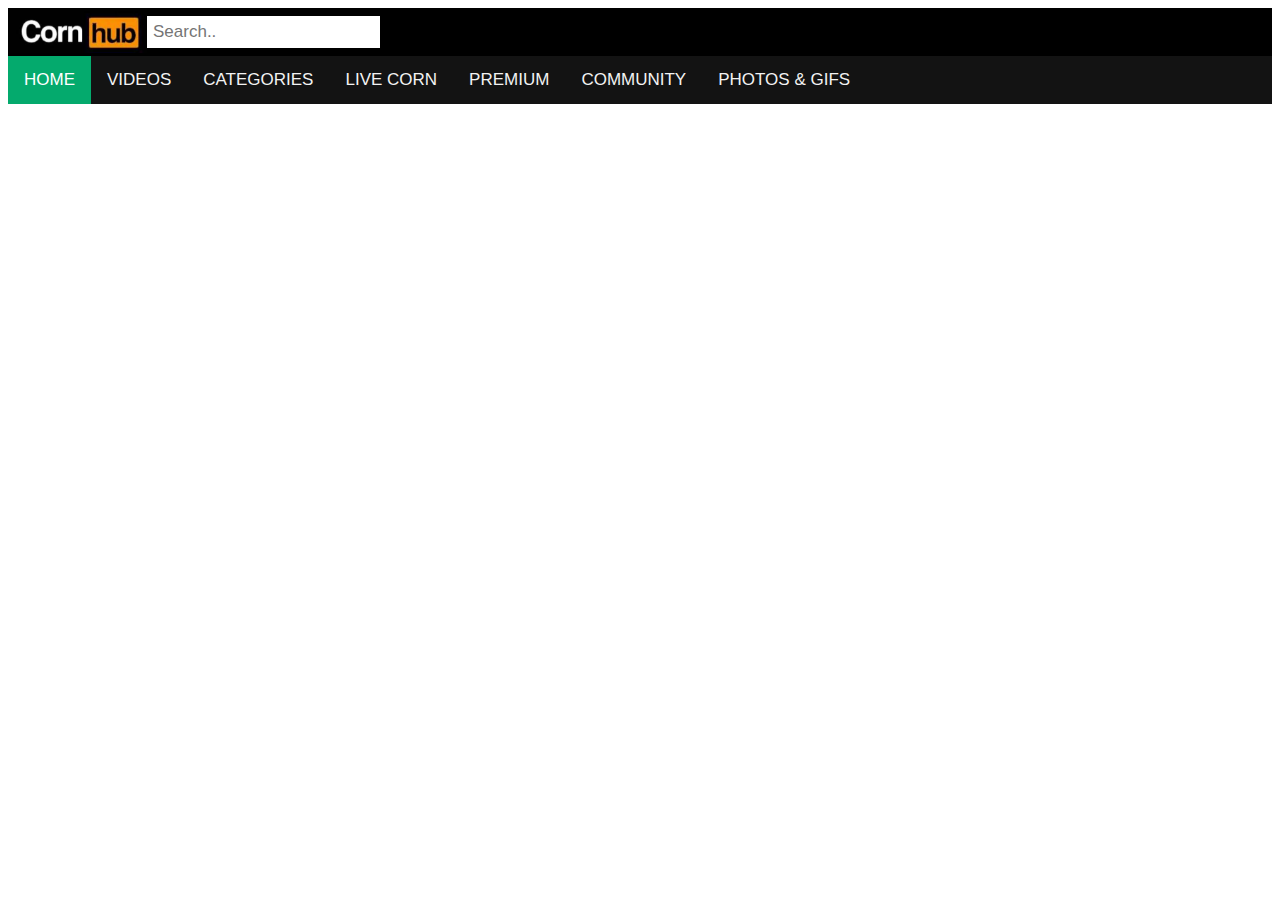
==== index.html @ 63e38528 "Update index.html" ====
<html>
  <head>
    <title>CornHub - Free Corn Movies - Corn XXX</title>
    <link rel="stylesheet" href="./css/navbar.css">
  </head>
  <body>
    <div class="topnav">
      <img src="./img/logo.jpg">
      <input type="text" placeholder="Search..">
      <a href="#about">Upload</a>
      <a href="#contact">Upgrade</a>
    </div>
    <div class="bottomnav">
      <a class="active" href="./">HOME</a>
      <a href="./">VIDEOS</a>
      <a href="./">CATEGORIES</a>
      <a href="./">LIVE CORN</a>
      <a href="./">PREMIUM</a>
      <a href="./">COMMUNITY</a>
      <a href="./">PHOTOS & GIFS</a>
    </div>
  </body>
</html>
---- css/navbar.css ----
/* Add a black background color to the top navigation bar */
.topnav {
  overflow: hidden;
  background-color: #000000;
}

/* Style the links inside the navigation bar */
.topnav a {
  float: left;
  display: block;
  color: black;
  text-align: center;
  padding: 14px 16px;
  text-decoration: none;
  font-size: 17px;
  font-family: Arial;
}

.topnav img {
  float: left;
  height:auto;
  max-width:11%;
}

/* Change the color of links on hover */
.topnav a:hover {
  background-color: #ddd;
  color: black;
}

/* Style the "active" element to highlight the current page */
.topnav a.active {
  background-color: #2196F3;
  color: white;
}

/* Style the search box inside the navigation bar */
.topnav input[type=text] {
  float: left;
  padding: 6px;
  border: none;
  margin-top: 8px;
  margin-right: 16px;
  font-size: 17px;
}

/* When the screen is less than 600px wide, stack the links and the search field vertically instead of horizontally */
@media screen and (max-width: 600px) {
  .topnav a, .topnav input[type=text] {
    float: none;
    display: block;
    text-align: left;
    width: 100%;
    margin: 0;
    padding: 14px;
  }
  .topnav input[type=text] {
    border: 1px solid #ccc;
  }
}

.topnav p h1 h2 h3 h4 h5 h6 {
  font-family: Arial 
}
 /* Add a black background color to the top navigation */
.bottomnav {
  background-color: #131313;
  overflow: hidden;
}

/* Style the links inside the navigation bar */
.bottomnav a {
  float: left;
  color: #f2f2f2;
  text-align: center;
  padding: 14px 16px;
  text-decoration: none;
  font-size: 17px;
  font-family: Arial;
}

/* Change the color of links on hover */
.bottomnav a:hover {
  background-color: #ddd;
  color: black;
}

/* Add a color to the active/current link */
.bottomnav a.active {
  background-color: #04AA6D;
  color: white;
}

.bottomnav p h1 h2 h3 h4 h5 h6 {
  font-family: Arial 
}
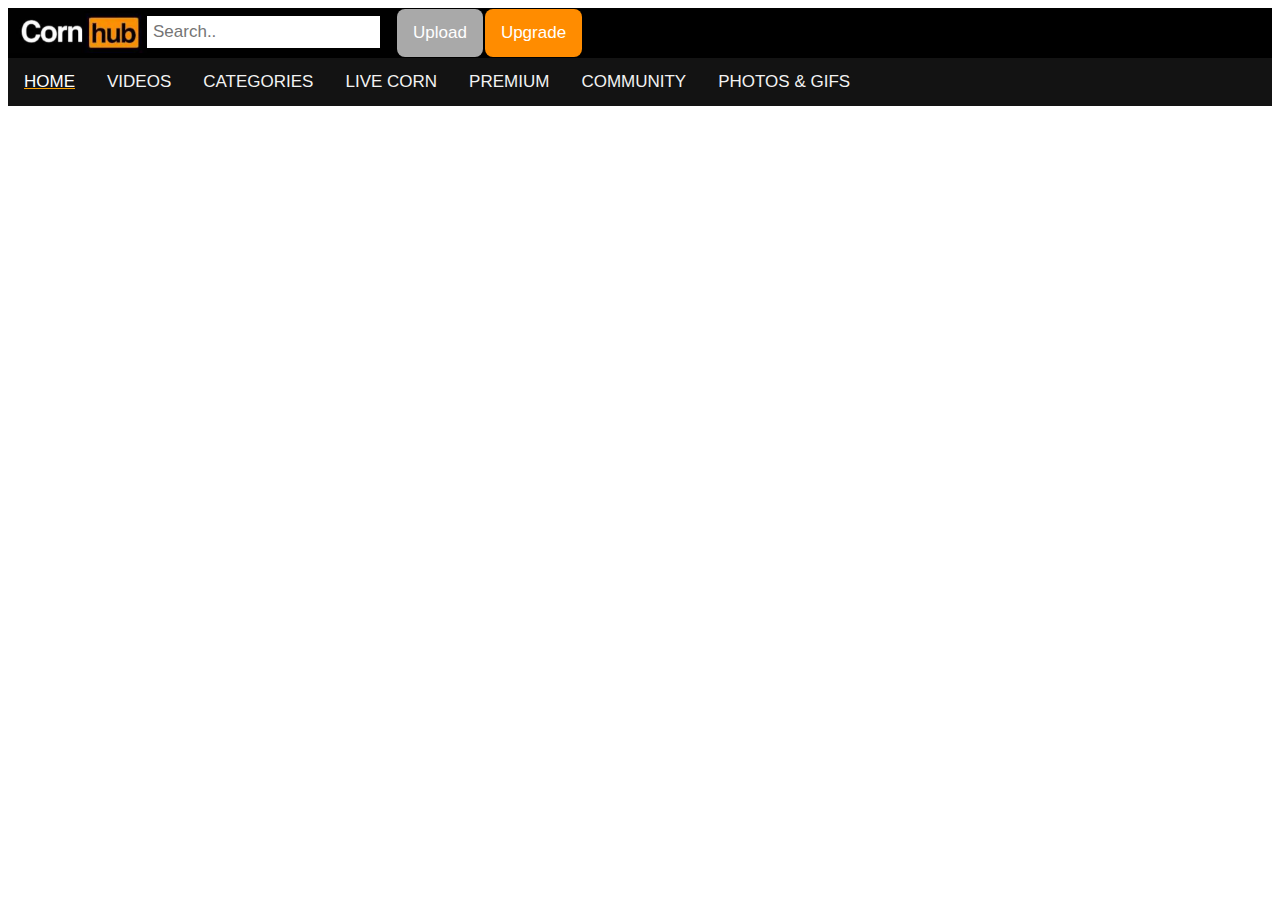
==== commit da647bc8: "Update index.html" ====
--- a/index.html
+++ b/index.html
@@ -7,8 +7,8 @@
     <div class="topnav">
       <img src="./img/logo.jpg">
       <input type="text" placeholder="Search..">
-      <a href="#about">Upload</a>
-      <a href="#contact">Upgrade</a>
+      <a style="color:white; background-color:darkgray; border-radius:8px; margin:1;" href="#about">Upload</a>
+      <a style="color:white; background-color:darkorange; border-radius:8px; margin:1;" href="#contact">Upgrade</a>
     </div>
     <div class="bottomnav">
       <a class="active" href="./">HOME</a>
--- a/css/navbar.css
+++ b/css/navbar.css
@@ -87,8 +87,9 @@
 
 /* Add a color to the active/current link */
 .bottomnav a.active {
-  background-color: #04AA6D;
   color: white;
+  text-decoration: underline;
+  text-decoration-color: orange;
 }
 
 .bottomnav p h1 h2 h3 h4 h5 h6 {
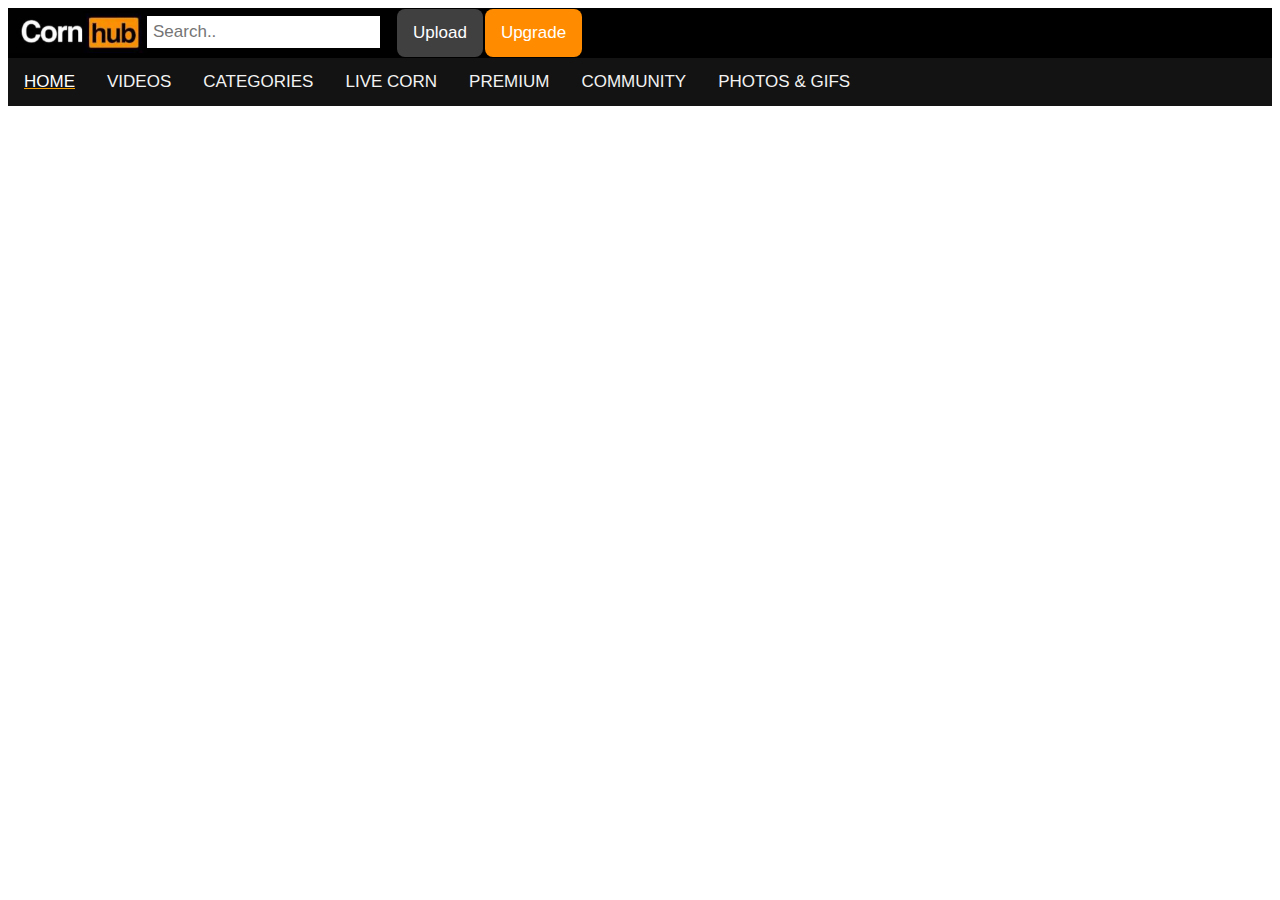
==== commit dbf55cc0: "Update index.html" ====
--- a/index.html
+++ b/index.html
@@ -1,13 +1,13 @@
 <html>
   <head>
-    <title>CornHub - Free Corn Movies - Corn XXX</title>
+    <title>CornHub - Free Corn Movies - Corn XXX - Corn Farming - Corn Pictures & Gifs</title>
     <link rel="stylesheet" href="./css/navbar.css">
   </head>
   <body>
     <div class="topnav">
       <img src="./img/logo.jpg">
       <input type="text" placeholder="Search..">
-      <a style="color:white; background-color:darkgray; border-radius:8px; margin:1;" href="#about">Upload</a>
+      <a style="color:white; background-color:#404040; border-radius:8px; margin:1;" href="#about">Upload</a>
       <a style="color:white; background-color:darkorange; border-radius:8px; margin:1;" href="#contact">Upgrade</a>
     </div>
     <div class="bottomnav">
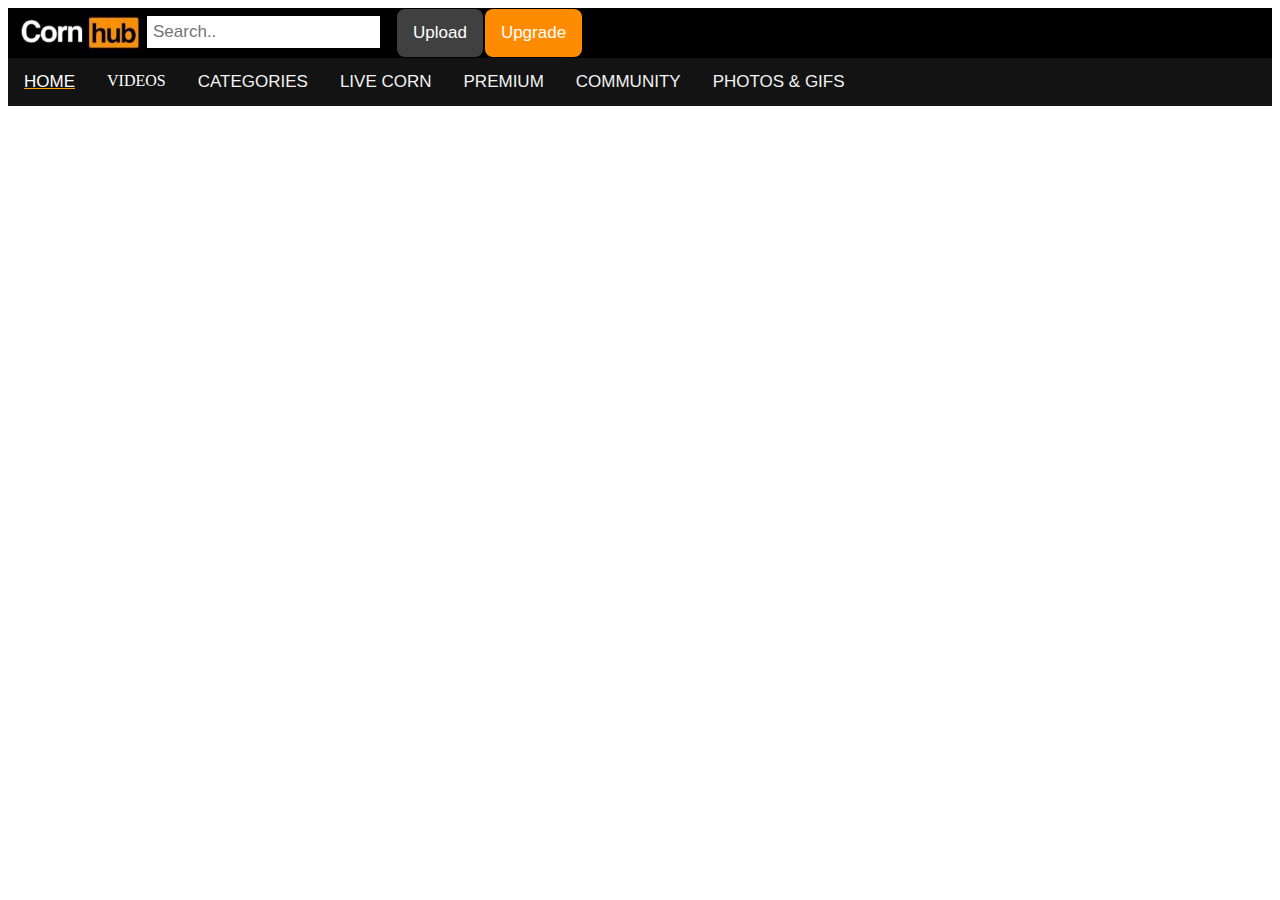
==== commit 8f3e16ce: "Update index.html" ====
--- a/index.html
+++ b/index.html
@@ -12,7 +12,16 @@
     </div>
     <div class="bottomnav">
       <a class="active" href="./">HOME</a>
-      <a href="./">VIDEOS</a>
+        <div class="dropdown">
+          <button class="dropbtn">VIDEOS 
+           <i class="fa fa-caret-down"></i>
+          </button>
+          <div class="dropdown-content">
+            <a href="#">Link 1</a>
+            <a href="#">Link 2</a>
+            <a href="#">Link 3</a>
+         </div>
+      </div> 
       <a href="./">CATEGORIES</a>
       <a href="./">LIVE CORN</a>
       <a href="./">PREMIUM</a>
--- a/css/navbar.css
+++ b/css/navbar.css
@@ -95,3 +95,49 @@
 .bottomnav p h1 h2 h3 h4 h5 h6 {
   font-family: Arial 
 }
+
+.dropdown {
+  float: left;
+  overflow: hidden;
+}
+
+.dropdown .dropbtn {
+  font-size: 16px;  
+  border: none;
+  outline: none;
+  color: white;
+  padding: 14px 16px;
+  background-color: inherit;
+  font-family: inherit;
+  margin: 0;
+}
+
+.dropdown:hover .dropbtn {
+  background-color: grey;
+}
+
+.dropdown-content {
+  display: none;
+  position: absolute;
+  background-color: #f9f9f9;
+  min-width: 160px;
+  box-shadow: 0px 8px 16px 0px rgba(0,0,0,0.2);
+  z-index: 1;
+}
+
+.dropdown-content a {
+  float: none;
+  color: black;
+  padding: 12px 16px;
+  text-decoration: none;
+  display: block;
+  text-align: left;
+}
+
+.dropdown-content a:hover {
+  background-color: #ddd;
+}
+
+.dropdown:hover .dropdown-content {
+  display: block;
+}
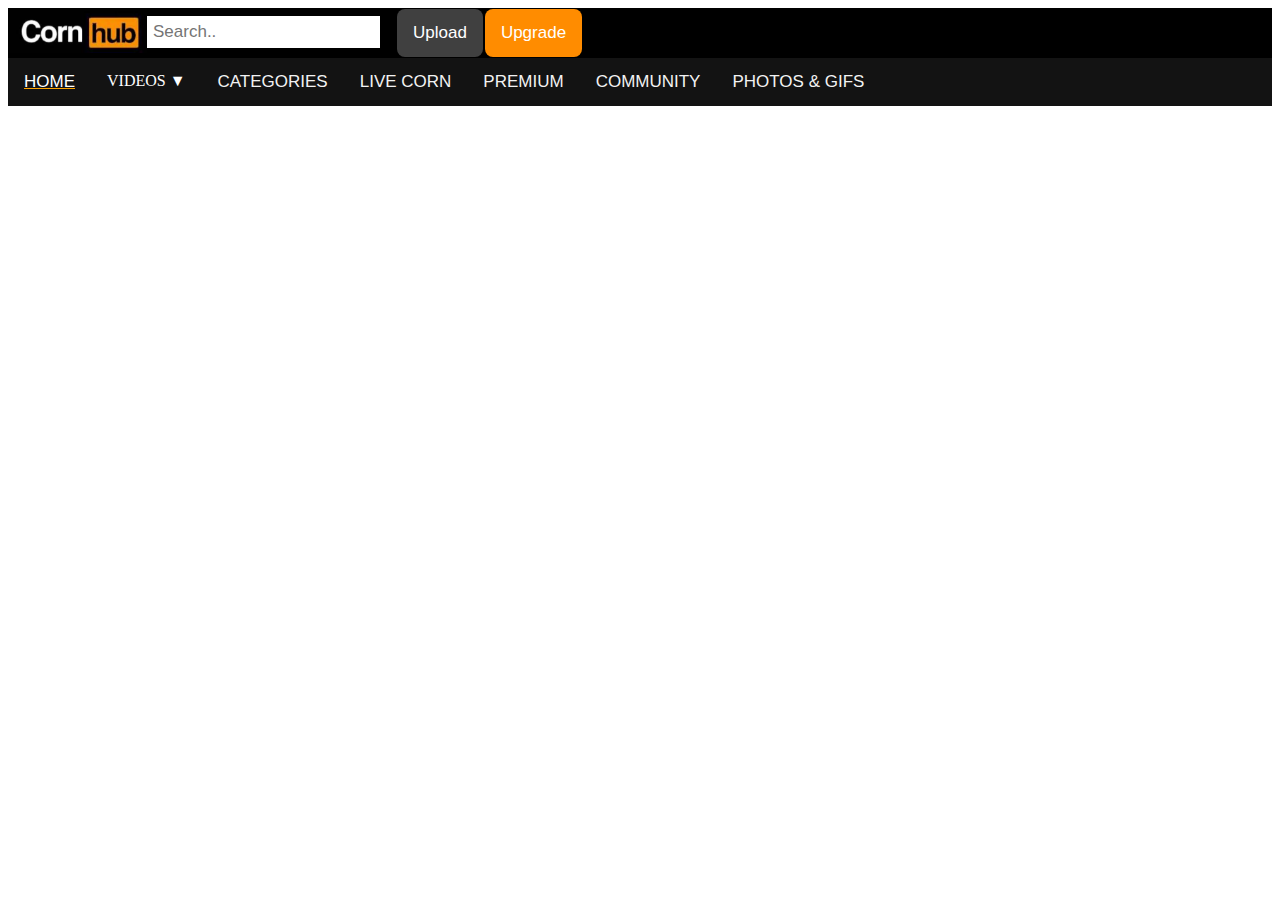
==== commit 3b2c8feb: "Update index.html" ====
--- a/index.html
+++ b/index.html
@@ -13,9 +13,7 @@
     <div class="bottomnav">
       <a class="active" href="./">HOME</a>
         <div class="dropdown">
-          <button class="dropbtn">VIDEOS 
-           <i class="fa fa-caret-down"></i>
-          </button>
+          <button class="dropbtn">VIDEOS &#9660;</button>
           <div class="dropdown-content">
             <a href="#">Link 1</a>
             <a href="#">Link 2</a>
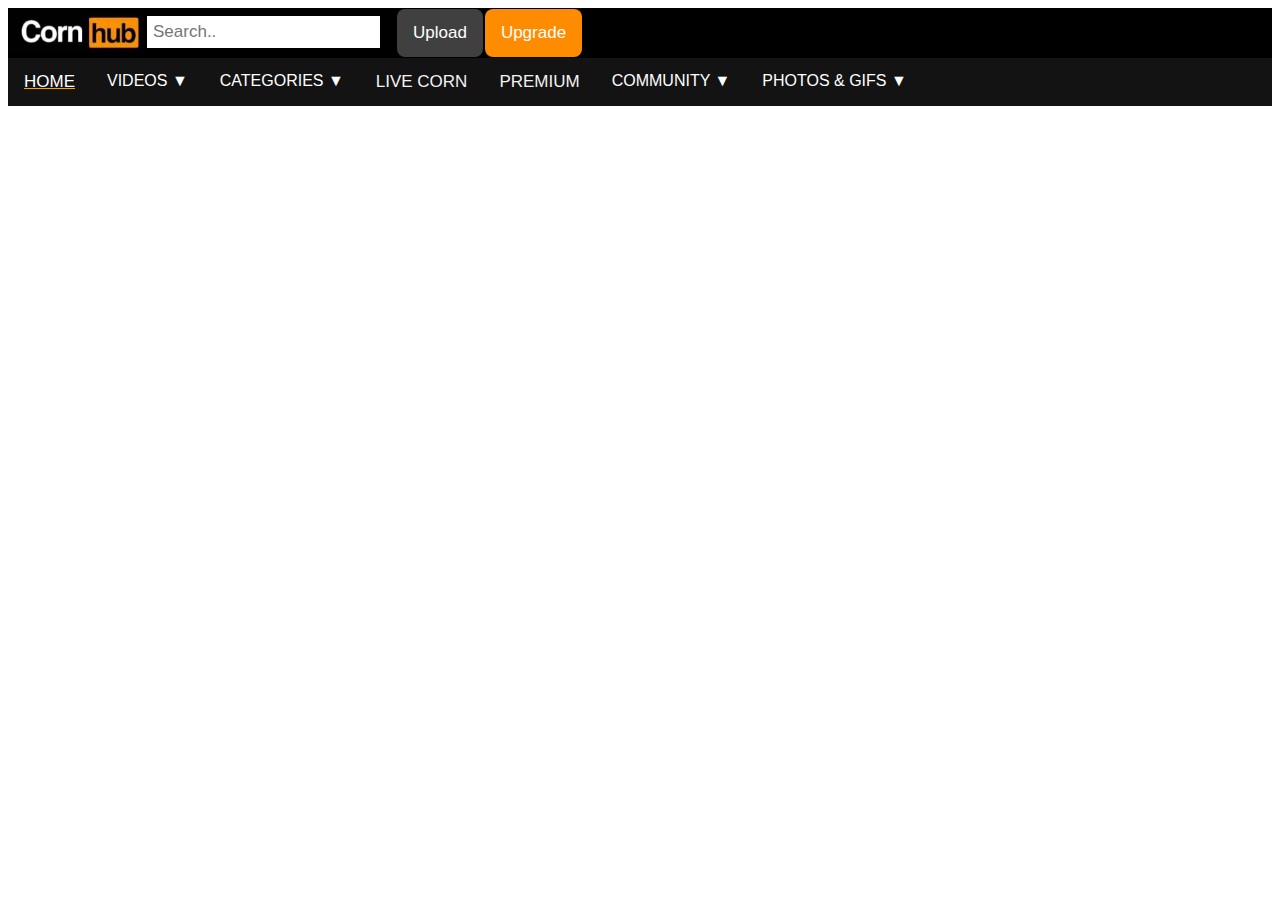
==== commit 866089a2: "Update index.html" ====
--- a/index.html
+++ b/index.html
@@ -12,19 +12,40 @@
     </div>
     <div class="bottomnav">
       <a class="active" href="./">HOME</a>
-        <div class="dropdown">
-          <button class="dropbtn">VIDEOS &#9660;</button>
+      <div class="dropdown">
+        <button class="dropbtn">VIDEOS &#9660;</button>
           <div class="dropdown-content">
             <a href="#">Link 1</a>
             <a href="#">Link 2</a>
             <a href="#">Link 3</a>
-         </div>
-      </div> 
-      <a href="./">CATEGORIES</a>
+          </div>
+      </div>
+      <div class="dropdown">
+        <button class="dropbtn">CATEGORIES &#9660;</button>
+          <div class="dropdown-content">
+            <a href="#">Link 1</a>
+            <a href="#">Link 2</a>
+            <a href="#">Link 3</a>
+          </div>
+      </div>
       <a href="./">LIVE CORN</a>
       <a href="./">PREMIUM</a>
-      <a href="./">COMMUNITY</a>
-      <a href="./">PHOTOS & GIFS</a>
+      <div class="dropdown">
+        <button class="dropbtn">COMMUNITY &#9660;</button>
+          <div class="dropdown-content">
+            <a href="#">Link 1</a>
+            <a href="#">Link 2</a>
+            <a href="#">Link 3</a>
+          </div>
+      </div>
+      <div class="dropdown">
+        <button class="dropbtn">PHOTOS & GIFS &#9660;</button>
+          <div class="dropdown-content">
+            <a href="#">Link 1</a>
+            <a href="#">Link 2</a>
+            <a href="#">Link 3</a>
+          </div>
+      </div>
     </div>
   </body>
 </html>
--- a/css/navbar.css
+++ b/css/navbar.css
@@ -81,8 +81,8 @@
 
 /* Change the color of links on hover */
 .bottomnav a:hover {
-  background-color: #ddd;
-  color: black;
+  background-color: grey;
+  color: white;
 }
 
 /* Add a color to the active/current link */
@@ -108,7 +108,7 @@
   color: white;
   padding: 14px 16px;
   background-color: inherit;
-  font-family: inherit;
+  font-family: Arial;
   margin: 0;
 }
 
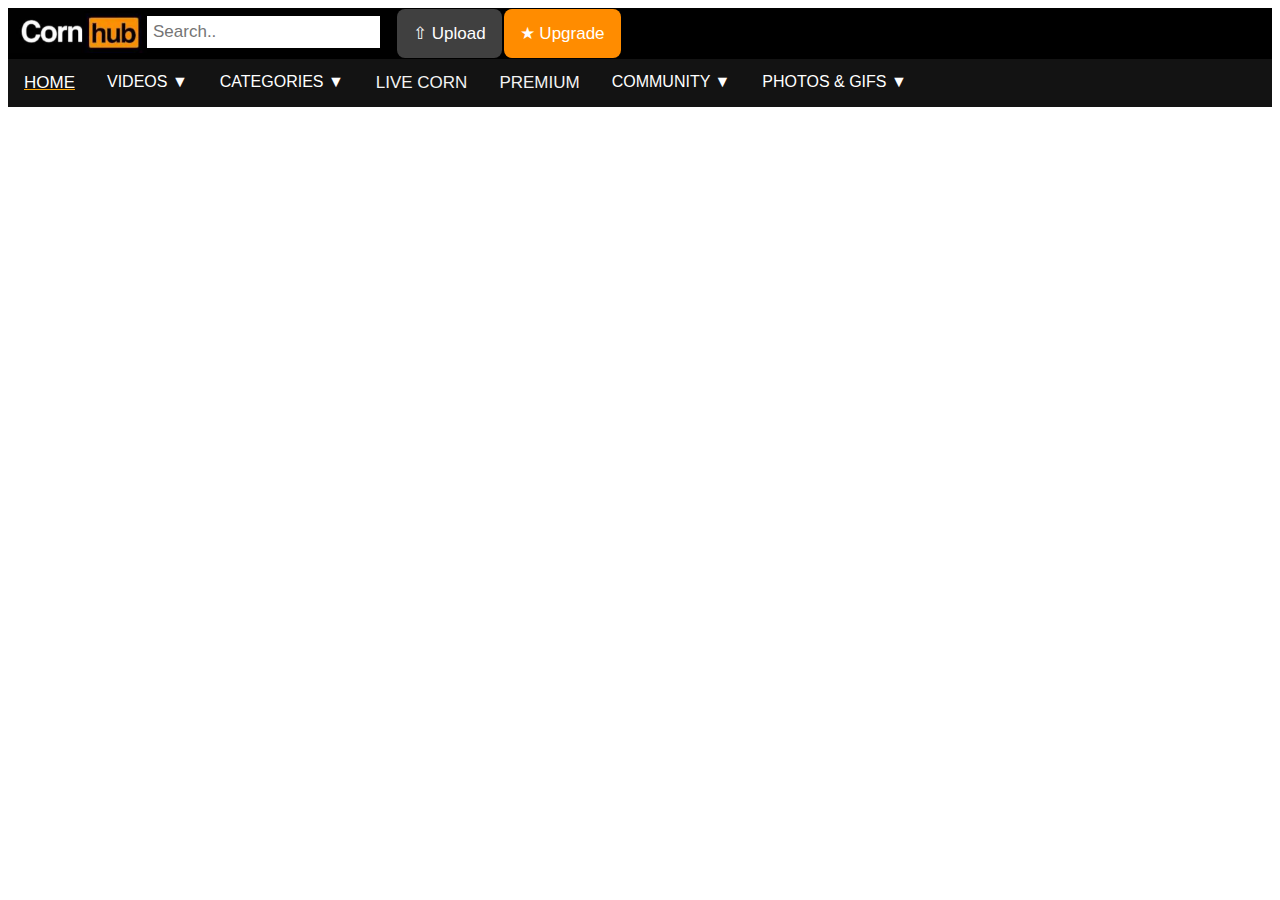
==== commit 725dcb6c: "Update index.html" ====
--- a/index.html
+++ b/index.html
@@ -7,8 +7,8 @@
     <div class="topnav">
       <img src="./img/logo.jpg">
       <input type="text" placeholder="Search..">
-      <a style="color:white; background-color:#404040; border-radius:8px; margin:1;" href="#about">Upload</a>
-      <a style="color:white; background-color:darkorange; border-radius:8px; margin:1;" href="#contact">Upgrade</a>
+      <a style="color:white; background-color:#404040; border-radius:8px; margin:1;" href="#about">&#8679; Upload</a>
+      <a style="color:white; background-color:darkorange; border-radius:8px; margin:1;" href="#contact">&#x2605; Upgrade</a>
     </div>
     <div class="bottomnav">
       <a class="active" href="./">HOME</a>
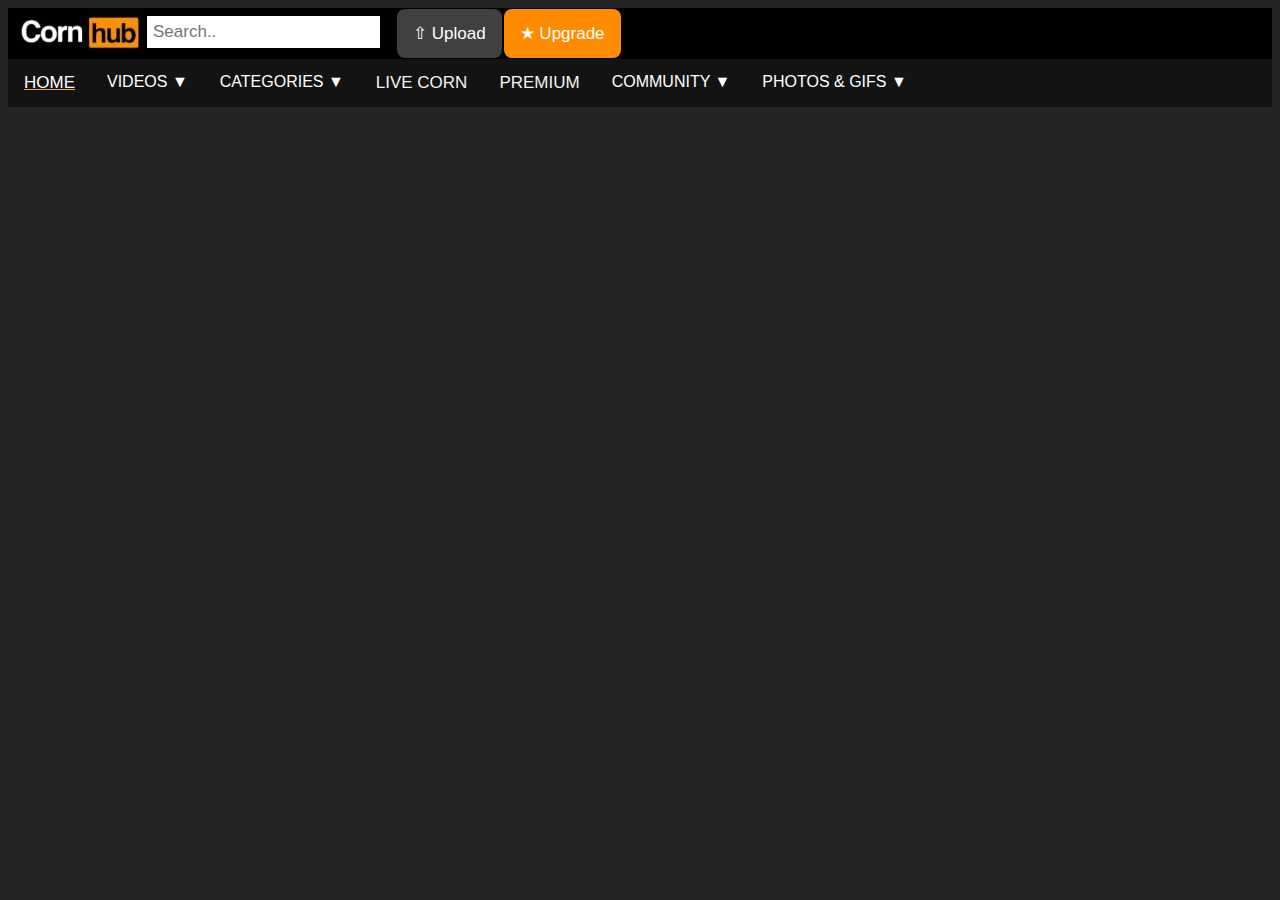
==== commit dfe3ab4a: "Update index.html" ====
--- a/index.html
+++ b/index.html
@@ -3,7 +3,7 @@
     <title>CornHub - Free Corn Movies - Corn XXX - Corn Farming - Corn Pictures & Gifs</title>
     <link rel="stylesheet" href="./css/navbar.css">
   </head>
-  <body>
+  <body style="background-color: #252526;">
     <div class="topnav">
       <img src="./img/logo.jpg">
       <input type="text" placeholder="Search..">
